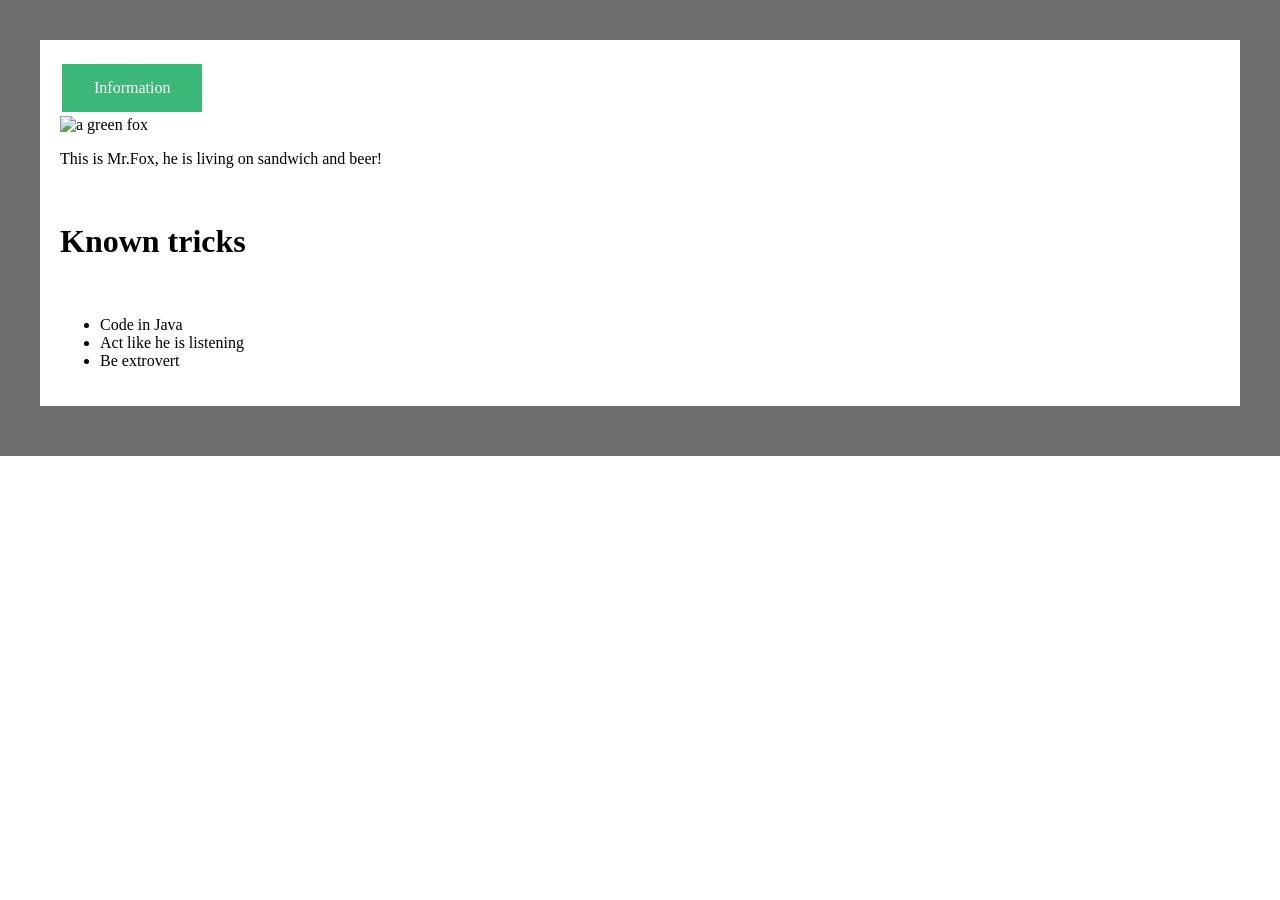
==== week-07/day4/src/main/resources/templates/index.html @ 304c22be "feat(ProgrammerFoxClub) add login page and controllers" ====
<!DOCTYPE HTML>
<html xmlns:th="http://www.thymeleaf.org">
<head>
    <title>Getting Started: Serving Web Content</title>
    <meta http-equiv="Content-Type" content="text/html; charset=UTF-8"/>
</head>
<style>
    body {
        border: 40px solid #6e6e6e;
        outline: #6e6e6e solid 10px;
        margin: auto;
        padding: 20px;
    }
    .button {
        background-color: #3cb878;
        border: none;
        color: white;
        padding: 15px 32px;
        text-align: center;
        text-decoration: none;
        display: inline-block;
        font-size: 16px;
        margin: 4px 2px;
        cursor: pointer;
    }
</style>
<body>
<a href="http://localhost:8080/info" class="button">Information</a>
<br>
<img th:src="@{grfox.png}" alt="a green fox" width="300" height="300">
<br>
<p>This is Mr.Fox, he is living on sandwich and beer!</p>
<br>
<h1>Known tricks</h1>
<br>
<ul>
    <li>Code in Java</li>
    <li>Act like he is listening</li>
    <li>Be extrovert</li>
</ul>
</body>
</html>
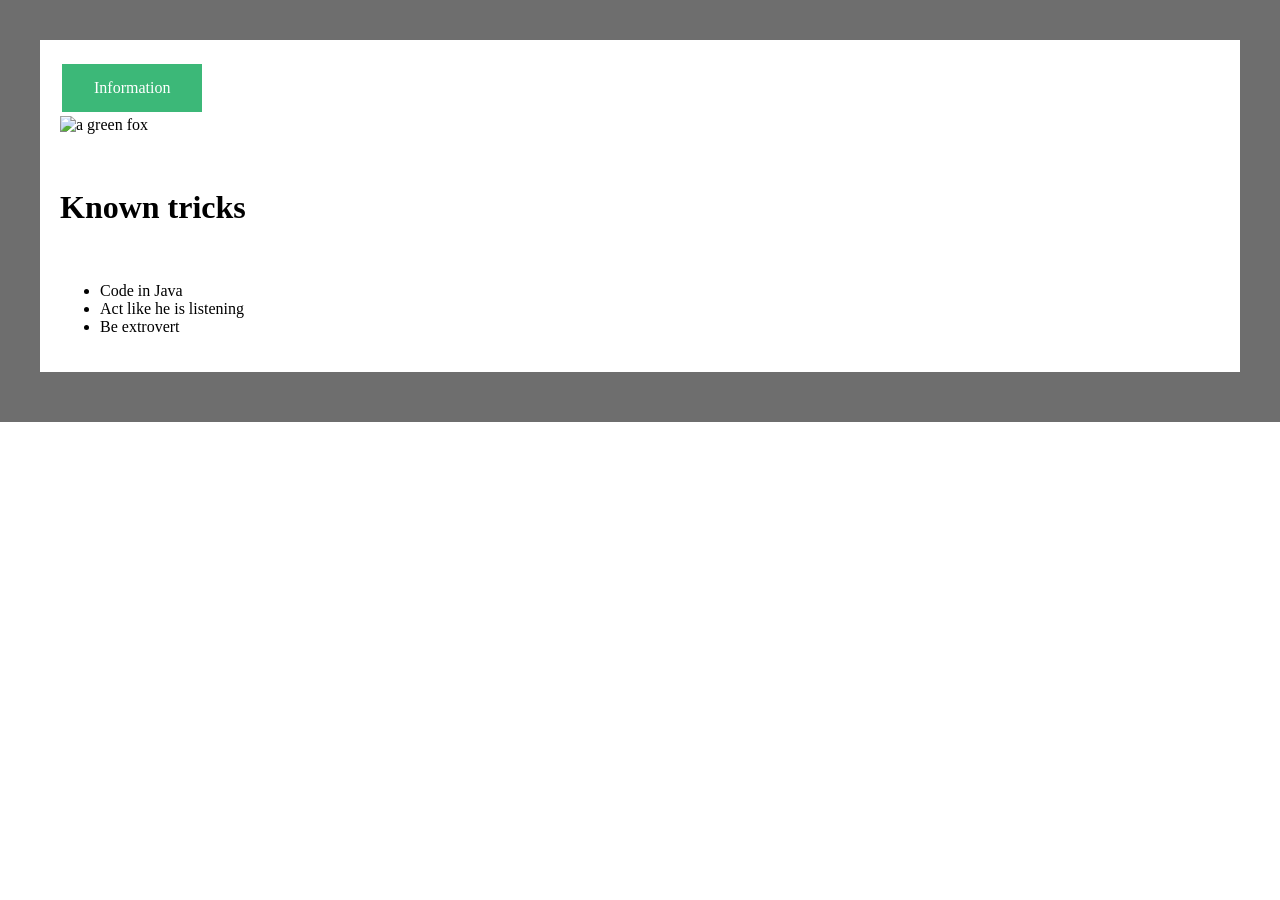
==== commit 49e29f20: "feat(ProgrammerFoxClub) add login functionality" ====
--- a/week-07/day4/src/main/resources/templates/index.html
+++ b/week-07/day4/src/main/resources/templates/index.html
@@ -29,7 +29,7 @@
 <br>
 <img th:src="@{grfox.png}" alt="a green fox" width="300" height="300">
 <br>
-<p>This is Mr.Fox, he is living on sandwich and beer!</p>
+<p th:text="'This is'${nameOfPet}', he is living on sandwich and beer!'"></p>
 <br>
 <h1>Known tricks</h1>
 <br>
